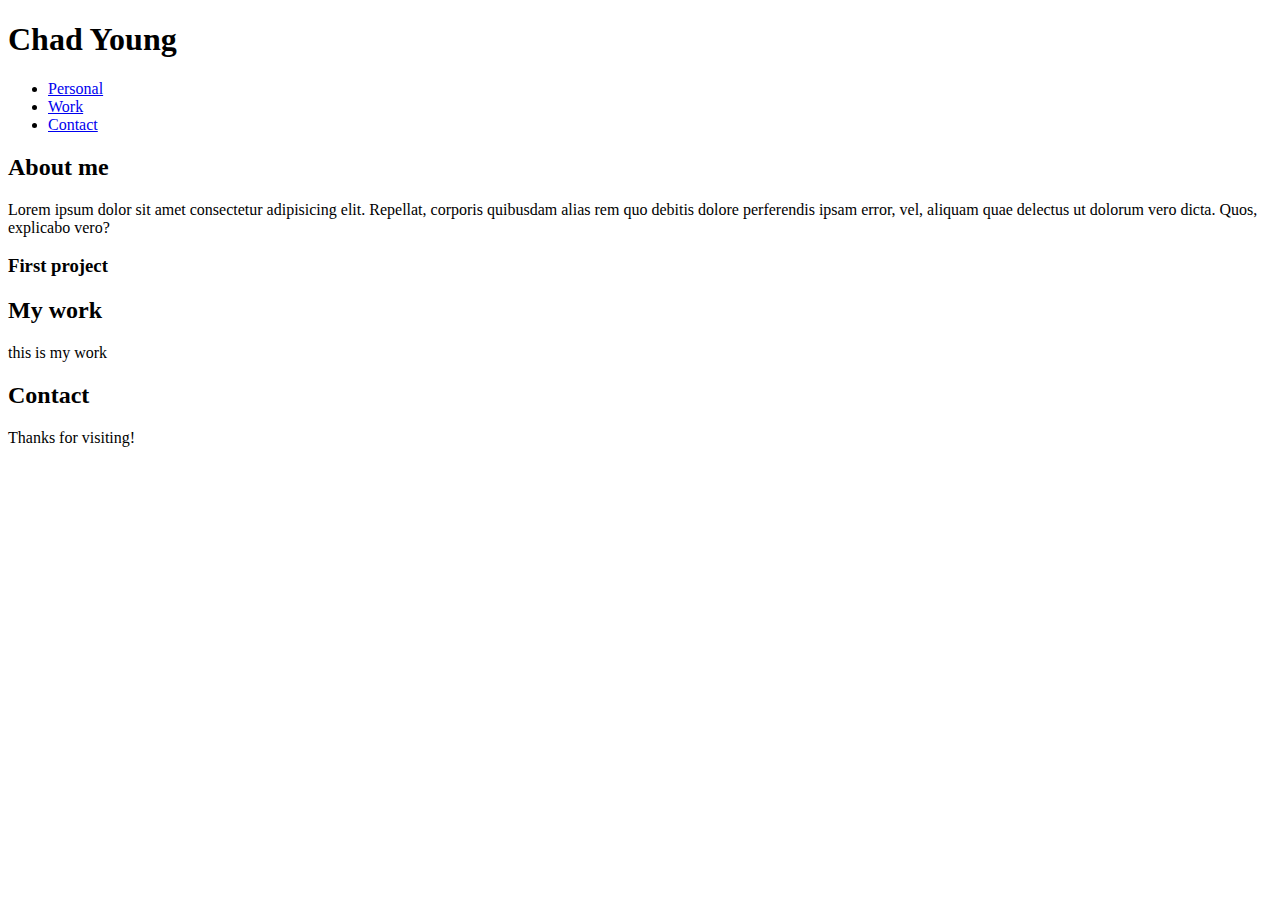
==== index.html @ 019defe3 "second commit" ====
<!DOCTYPE html>
<html lang="en">
  <head>
    <meta charset="UTF-8" />
    <meta name="viewport" content="width=device-width, initial-scale=1.0" />
    <title>Advanced Selectors with CSS</title>
    <link rel="stylesheet" href="./assets/css/reset.css" />
    <link rel="stylesheet" href="./assets/css/style.css" />
  </head>

  <body>
    <header>
      <h1>Chad Young</h1>
      <nav>
        <ul>
          <li><a href="Personal">Personal</a></li>
          <li><a href="Work">Work</a></li>
          <li><a href="Contact">Contact</a></li>
        </ul>
      </nav>
    </header>

    <div class="about me">
      <h2>
        <strong>About me</strong>
      </h2>
      <p>Lorem ipsum dolor sit amet consectetur adipisicing elit. Repellat, corporis quibusdam alias rem quo debitis dolore perferendis ipsam error, vel, aliquam quae delectus ut dolorum vero dicta. Quos, explicabo vero?</p>
    </div>
    <div class="First Project">
      <h3>
        <strong>First project </strong>
      </h3>
    </div>

    <div class="My work">
      <h2>My work</h2>
      <p>
        this is my work
      </p>
    </div>
    <div class="Contact">
      <h2>Contact</h2>
    </div>


    <footer>
      <span>Thanks for visiting!</span>
    </footer>
  </body>
</html>
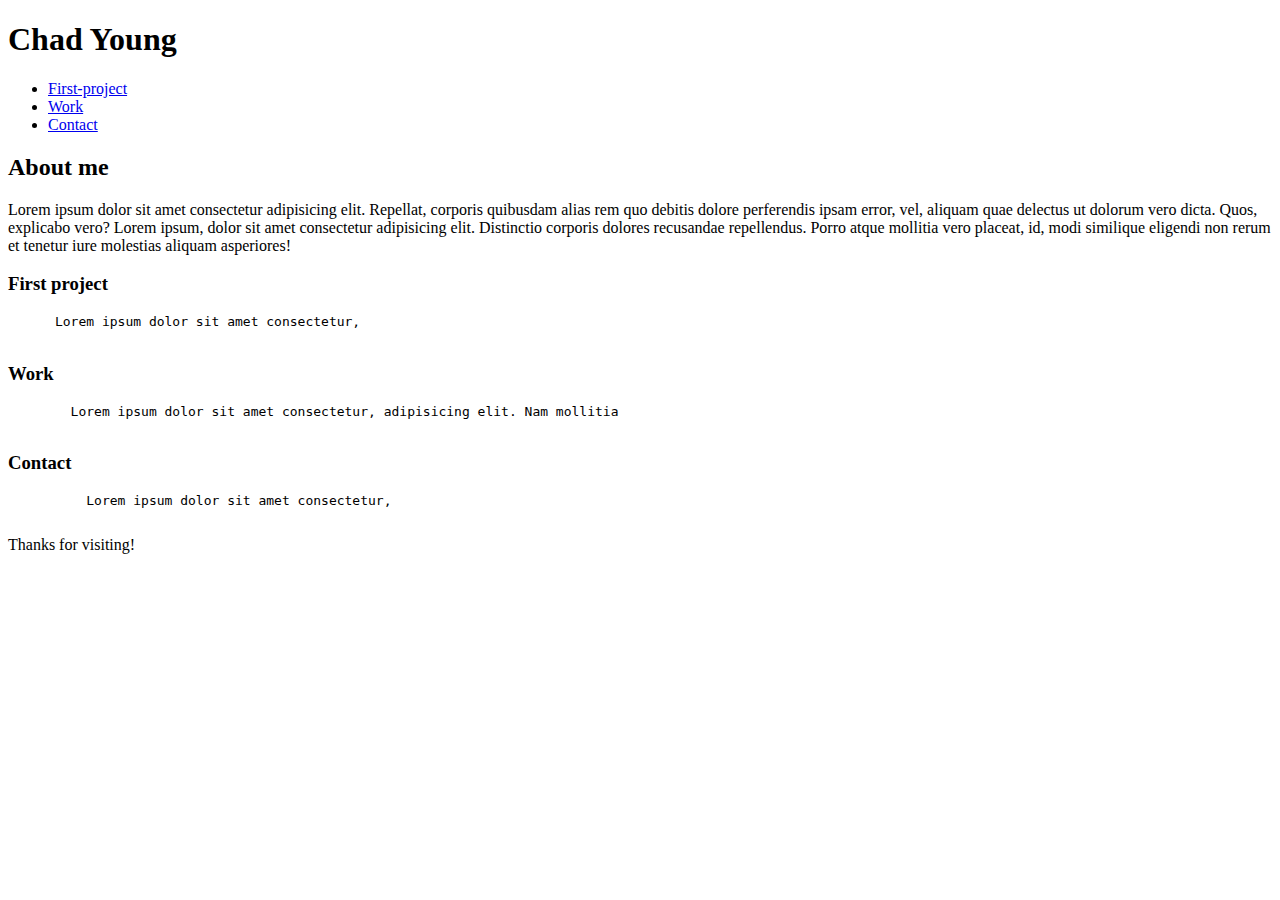
==== commit 39225937: "box's commit" ====
--- a/index.html
+++ b/index.html
@@ -13,34 +13,50 @@
       <h1>Chad Young</h1>
       <nav>
         <ul>
-          <li><a href="Personal">Personal</a></li>
+          <li>
+            <a href="First-project">First-project
+            </a>
+          </li>
           <li><a href="Work">Work</a></li>
           <li><a href="Contact">Contact</a></li>
         </ul>
       </nav>
     </header>
 
-    <div class="about me">
-      <h2>
-        <strong>About me</strong>
-      </h2>
-      <p>Lorem ipsum dolor sit amet consectetur adipisicing elit. Repellat, corporis quibusdam alias rem quo debitis dolore perferendis ipsam error, vel, aliquam quae delectus ut dolorum vero dicta. Quos, explicabo vero?</p>
+    <div class="about-me">
+      <section>
+        <h2 id="about-header">
+          <strong>About me</strong>
+        </h2>
+      <p>Lorem ipsum dolor sit amet consectetur adipisicing elit. Repellat, corporis quibusdam alias rem quo debitis dolore perferendis ipsam error, vel, aliquam quae delectus ut dolorum vero dicta. Quos, explicabo vero? Lorem ipsum, dolor sit amet consectetur adipisicing elit. Distinctio corporis dolores recusandae repellendus. Porro atque mollitia vero placeat, id, modi similique eligendi non rerum et tenetur iure molestias aliquam asperiores!</p>
     </div>
-    <div class="First Project">
-      <h3>
-        <strong>First project </strong>
-      </h3>
+    <div>
+    <section class="box" id="box-1">
+      <h3 id="box-header">First project</h3>
+        <pre id="First-project">
+      Lorem ipsum dolor sit amet consectetur, 
+        </pre>
+    </section>
     </div>
 
-    <div class="My work">
-      <h2>My work</h2>
-      <p>
-        this is my work
-      </p>
-    </div>
-    <div class="Contact">
-      <h2>Contact</h2>
-    </div>
+
+    <div>
+      <section class="box" id="box-2">
+        <h3 id="box-header">Work</h3>
+          <pre id="Work">
+        Lorem ipsum dolor sit amet consectetur, adipisicing elit. Nam mollitia 
+          </pre>
+      </section>
+      </div>
+
+      <div>
+        <section class="box" id="box-3">
+          <h3 id="box-header">Contact</h3>
+            <pre id="Contact">
+          Lorem ipsum dolor sit amet consectetur, 
+            </pre>
+        </section>
+        </div>
 
 
     <footer>
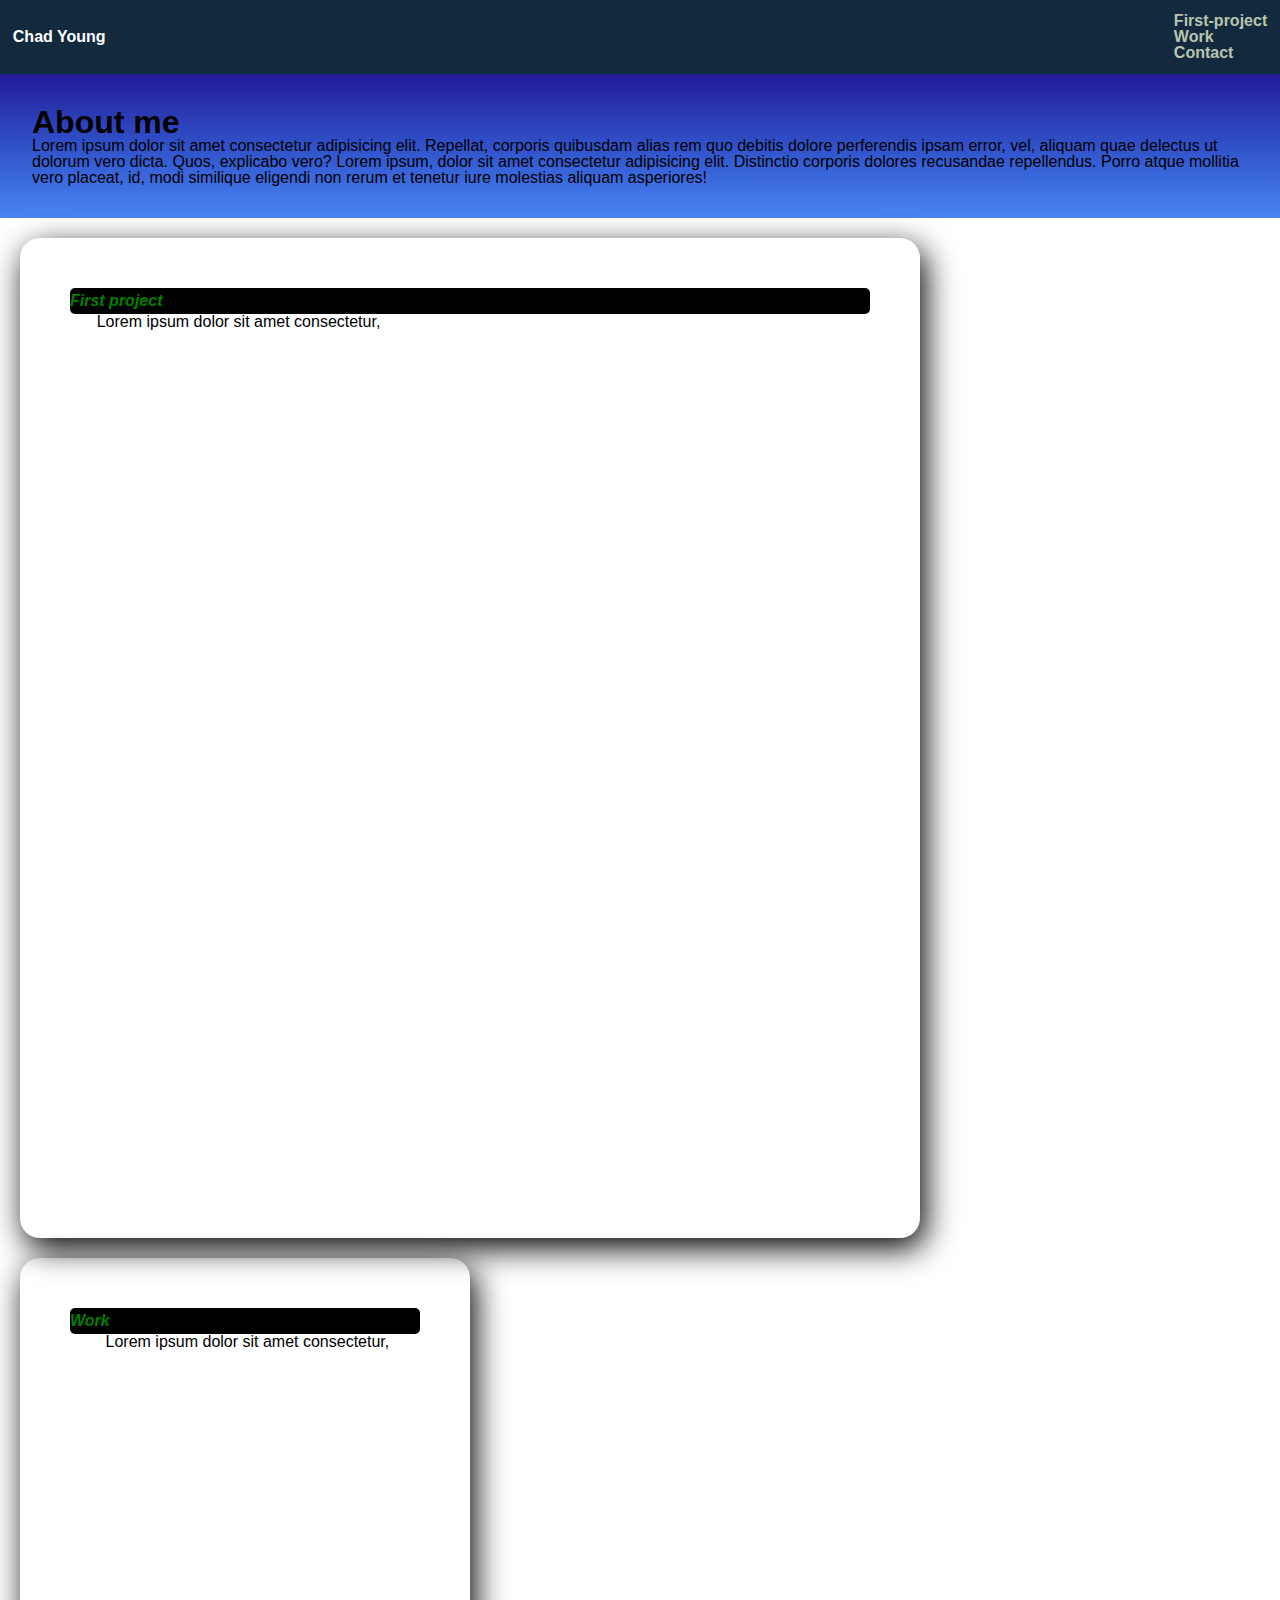
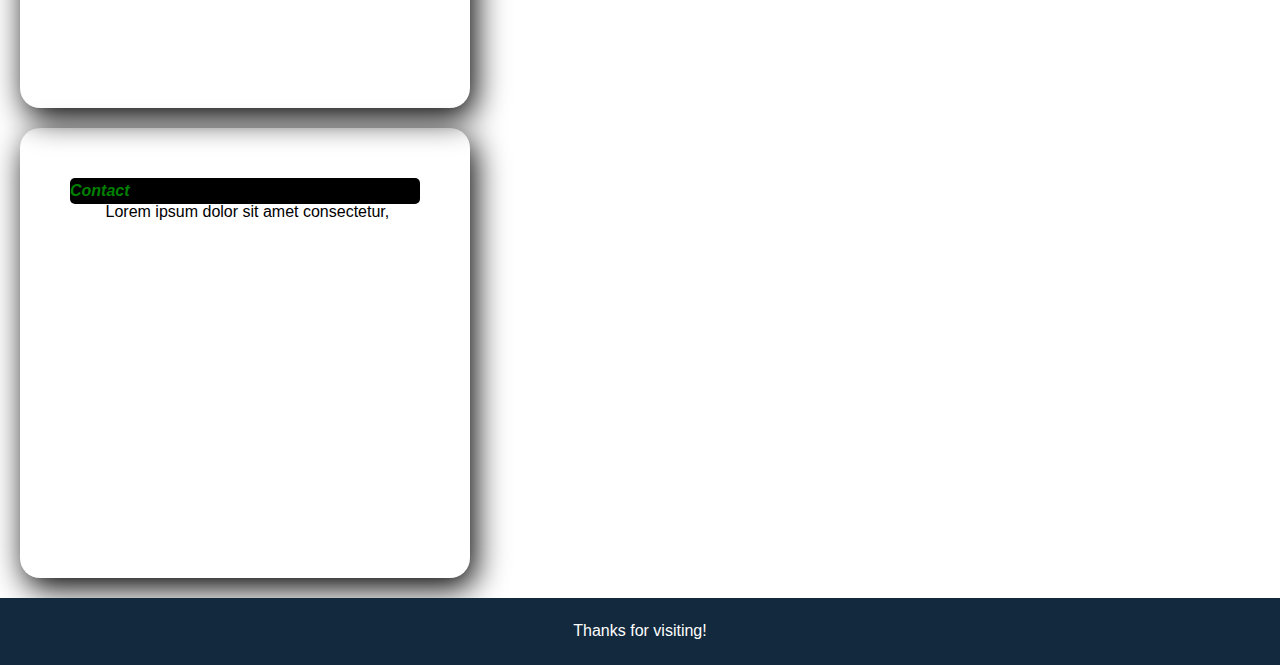
==== commit e4240c4d: "one more time" ====
--- a/index.html
+++ b/index.html
@@ -40,23 +40,21 @@
     </div>
 
 
-    <div>
+    <div class="work-contact">
       <section class="box" id="box-2">
         <h3 id="box-header">Work</h3>
           <pre id="Work">
-        Lorem ipsum dolor sit amet consectetur, adipisicing elit. Nam mollitia 
+        Lorem ipsum dolor sit amet consectetur,
+          </pre>
+      </section>
+      <section class="box" id="box-3">
+        <h3 id="box-header">Contact</h3>
+          <pre id="Contact">
+        Lorem ipsum dolor sit amet consectetur, 
           </pre>
       </section>
       </div>
 
-      <div>
-        <section class="box" id="box-3">
-          <h3 id="box-header">Contact</h3>
-            <pre id="Contact">
-          Lorem ipsum dolor sit amet consectetur, 
-            </pre>
-        </section>
-        </div>
 
 
     <footer>
--- a/assets/css/style.css
+++ b/assets/css/style.css
@@ -0,0 +1,107 @@
+body {
+  
+}
+
+header {
+  display: flex;
+  justify-content: space-between;
+  align-items: center;
+  padding: 1%;
+  background-color: #13293d;
+  color: #fff;
+}
+
+nav a {
+  color: #b9c6ae;
+  font-weight: bold;
+  text-decoration: none;
+}
+
+nav a:hover {
+  color: #fff;
+}
+.about-me {
+  display: flex;
+  text-align: start;
+  padding: 2em;
+  background-image: linear-gradient(to bottom, #231999, #2937b1, #3151c8, #3c6bdf, #4a85f4);
+}
+#about-header{
+  font-size: 2em;
+}
+
+#box-1{
+  background-image: url(https://picsum.photos/1200/1200);
+  width: 900px;
+  height: 1000px;
+}
+#box-2{
+  background-image: url(https://picsum.photos/800/800);
+  width: 450px;
+  height: 450px;
+}
+#box-3{
+  background-image: url(https://picsum.photos/850/850);
+  width: 450px;
+  height: 450px;
+}
+h3{
+  font-style: italic;
+  color: green;
+}
+
+
+footer {
+  display: flex;
+  justify-content: center;
+  padding: 2%;
+  background-color: #13293d;
+  color: #fff;
+} 
+.box {
+  width: fit-content;
+  word-wrap: normal;
+  border: 1em purple;
+  padding: 50px;
+  margin: 20px;
+  box-shadow: 5px 10px 2em black;
+  transition: transform .2s;
+  border-radius: 20px;
+}
+.box:hover {
+  transform: scale(1.1);
+  border-style: none;
+}
+#box-header{
+  border-radius: 5px;
+  background-color: black;
+  padding-top: 5px;
+  padding-bottom: 5px;
+}
+@media screen and (max-width: 992px){
+  .box{
+   flex-wrap: wrap;
+   flex-direction: row;
+  }
+   .lg-view{
+    display:none;
+ }
+ .sm-view{
+    display:inline-block;
+ }
+
+  }
+
+@media screen and (max-width: 768px){
+ .box{
+  flex-wrap: wrap;
+  flex-direction: column;
+ }
+  .lg-view{
+    display:none;
+ }
+
+ .sm-view{
+  display:inline-block;
+}
+}